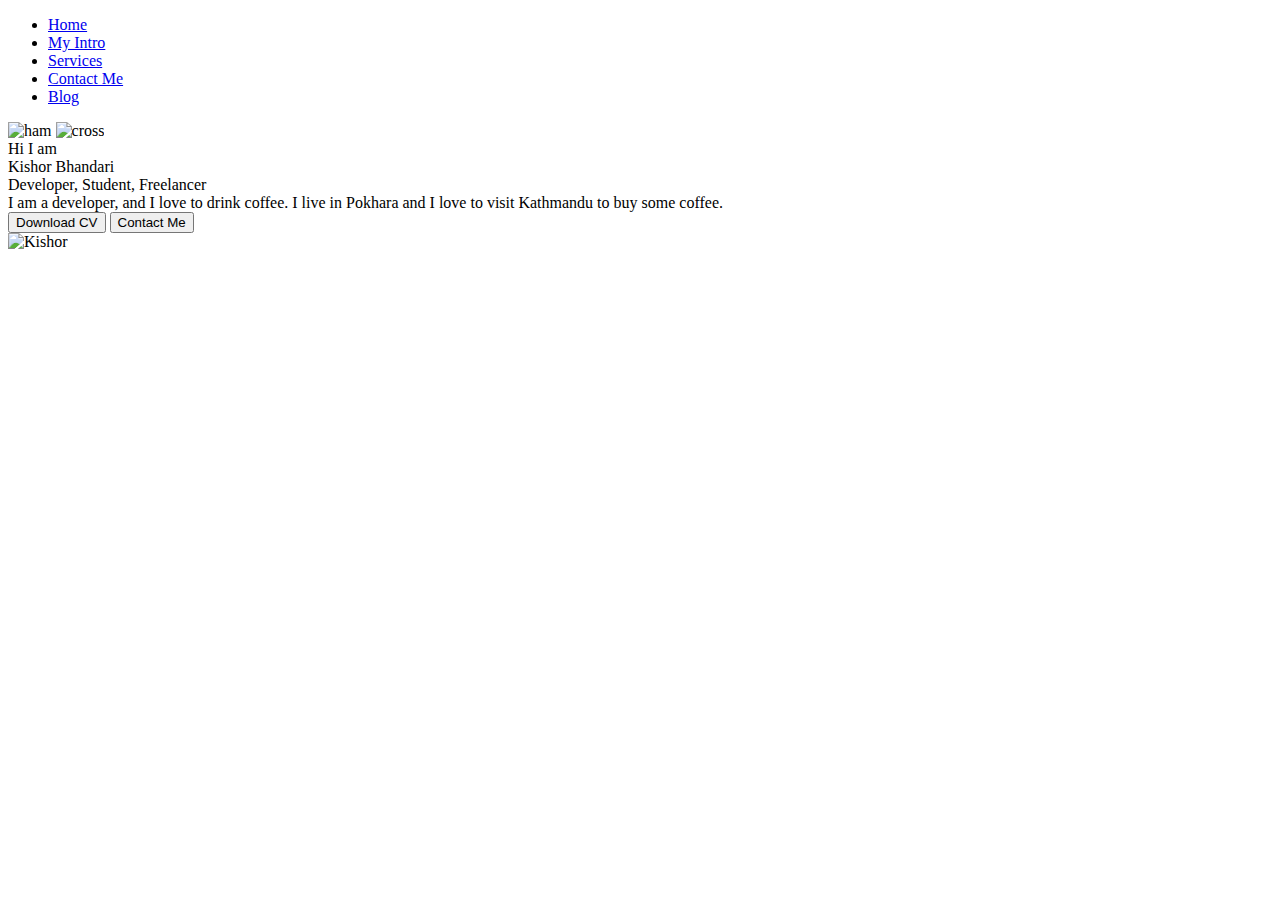
==== index.html @ a3498ae1 "Add files via upload" ====
<!DOCTYPE html>
<html lang="en">
<head>
	<meta charset="UTF-8">
    <meta http-equiv="X-UA-Compatible" content="IE=edge">
	<meta name="viewport" content="width-device-width, initial-scale=1.8">
	<title>Document</title>
    <link rel="stylesheet" href="style.css">
</head>
<body>
    <div class="container">
    <div class="sidebar sidebarGo">
        <nav>
            <ul>
                <li><a href="index.html">Home</a></li>
                <li><a href="intro.html">My Intro</a></li>
                <li><a href="services.html">Services</a></li>
                <li><a href="contact.html">Contact Me</a></li>
                <li><a href="blog.html">Blog</a></li>
            </ul>
        </nav>
    </div>
    <div class="main">
        <div class="hamburger">
            <img class="ham" src="ham.png" alt="ham" width="23">
            <img class="cross" src="cross.png" alt="cross" width="23">
        </div>
        <div class="infocontainer">
            <div class="devInfo">
            <div class="hello">Hi I am</div>
                <div class="name">Kishor Bhandari</div>
                <div class="about">Developer, Student, Freelancer</div>
                <div class="moreabout">I am a developer, and I love to drink coffee. I live in Pokhara and I love to visit Kathmandu to buy some coffee.</div>
                <div class="buttons">
                    <a href="cv.txt" target="blank">
                    <button>Download CV </button></a>
                    <a href="contact.html"><button>Contact Me</button></a>
                    </div>
            </div>
            <div class="devPic"><img src="dev.png" alt="Kishor"></div>
    </div>
    </div>
    <script src="script.js"></script>
</body>
</html>
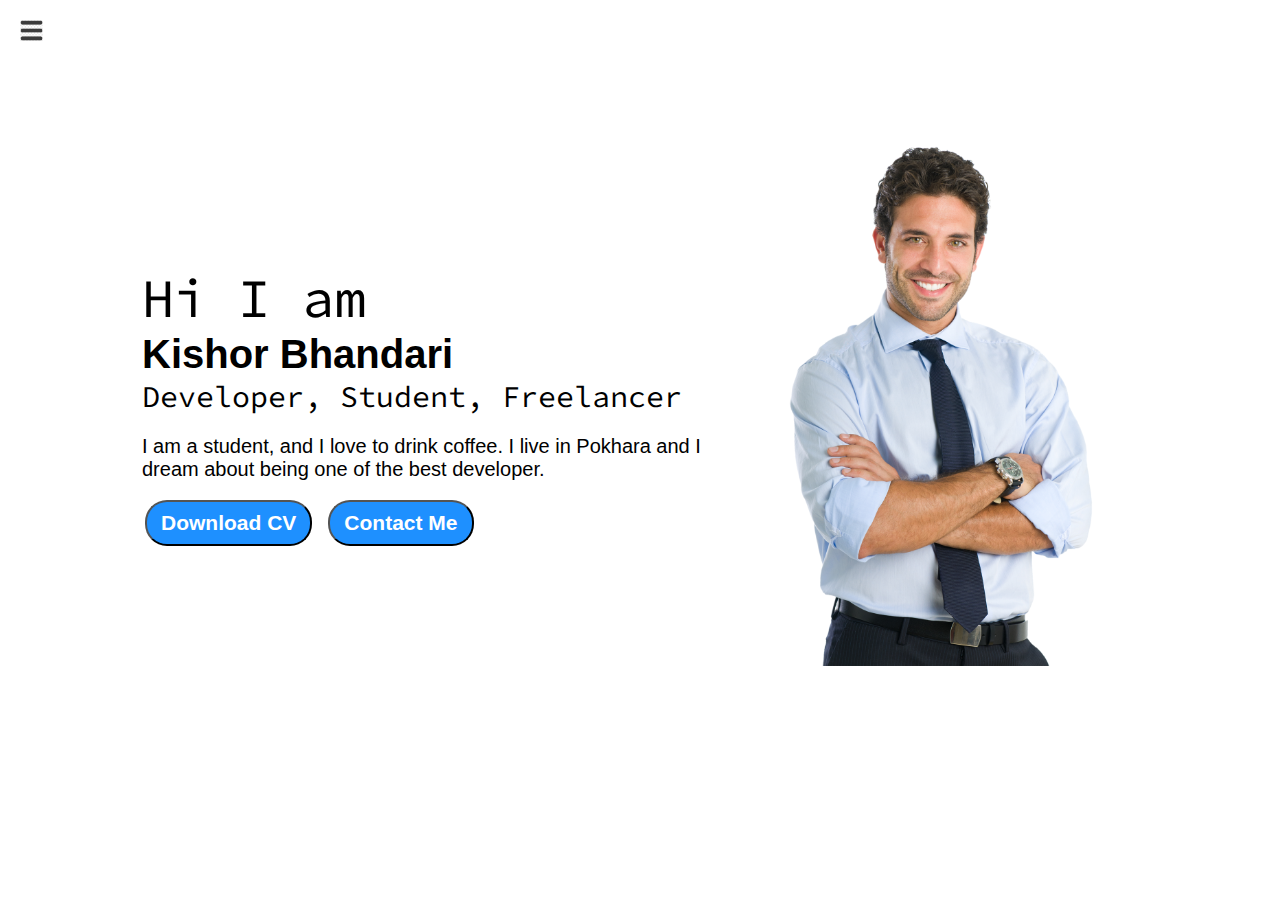
==== commit aeeee1bc: "Update index.html" ====
--- a/index.html
+++ b/index.html
@@ -30,7 +30,7 @@
             <div class="hello">Hi I am</div>
                 <div class="name">Kishor Bhandari</div>
                 <div class="about">Developer, Student, Freelancer</div>
-                <div class="moreabout">I am a developer, and I love to drink coffee. I live in Pokhara and I love to visit Kathmandu to buy some coffee.</div>
+                <div class="moreabout">I am a student, and I love to drink coffee. I live in Pokhara and I dream about being one of the best developer.</div>
                 <div class="buttons">
                     <a href="cv.txt" target="blank">
                     <button>Download CV </button></a>
@@ -42,4 +42,4 @@
     </div>
     <script src="script.js"></script>
 </body>
-</html>+</html>
--- a/style.css
+++ b/style.css
@@ -0,0 +1,258 @@
+@import url('https://fonts.googlrapis.com/css2?family=fira+Sans&display=swap');
+@import url('https://fonts.googleapis.com/css2?family=Source+Code+Pro:wght@300&display=swap');
+
+* {
+    margin-block: 0;
+    padding: 0;
+}
+
+.sidebar {
+    position:absolute;
+    background-color: rgb(177, 175, 175);
+    font-family: 'Fira sans', sans-serif;
+    height: 100vh;
+    transition: transform 0.3s ease-in;
+}
+
+.sidebar nav {
+    padding:44px;
+}
+
+.sidebar nav li {
+    list-style: none;
+    font-size: 30px;
+    padding: 33px 0;
+}
+
+.sidebar nav li a {
+    text-decoration: none;
+    color: black;
+}
+
+.main {
+    /*background-color: yellow;*/
+    width: 90vw;
+    align-self: center;
+}
+
+.container {
+    display: flex;
+
+}
+
+.infocontainer {
+    /* background-color: rgb(202, 9, 128);*/
+    height: 58vh;
+    width: 80vw;
+    margin: 144px auto;
+    display: flex;
+    justify-content: space-around;
+}
+
+.devInfo {
+    display: flex;
+    justify-content: center;
+    flex-direction: column;
+    font-family: 'Source Code Pro', monospace;
+    padding: 70px;
+}
+
+.hello {
+    font-size: 54px;
+}
+
+.name {
+    font-size: 40px;
+    font-weight: bold;
+    font-family: 'Fira sans', sans-serif;
+}
+
+.about {
+    font-size: 30px;
+}
+
+.moreabout {
+    font-size: 20px;
+    margin-top: 20px;
+    font-family: 'Fira sans', sans-serif;
+}
+
+.buttons {
+    padding-top: 19px;
+}
+
+.buttons button {
+    padding: 9px 14px;
+    border-radius: 22px;
+    color: white;
+    background-color: dodgerblue;
+    font-weight: bold;
+    font-size: 21px;
+    margin: 0 3px;
+    cursor: pointer;
+}
+
+.buttons button:hover {
+    color: dodgerblue;
+    background-color: white;
+}
+
+.devPic img {
+    height: 58vh;
+}
+
+.contactform {
+    font-family: 'Fira sans', sans-serif;
+    padding: 0 34px;
+    margin: 88px 0px 88px 88px;
+    align-content: center;
+}
+
+.contactform h1 {
+    font-family: 'Source Code Pro', monospace;
+    padding: 12px 0;
+}
+
+.mb-3 {
+    padding: 8px 0;
+    display: flex;
+    flex-direction: column;
+    font-weight: bold;
+}
+
+/*.contactform form div {
+    padding: 8px 0;
+    display: flex;
+    flex-direction: column;
+}*/
+
+.mb-2 {
+    padding: 8px 0;
+    display: flex;
+    flex-direction: column;
+    padding-bottom: 9px;
+    font-weight: bold;
+}
+
+#butn {
+    padding-top: 12px;
+}
+
+#butn button {
+    padding: 5px 7px;
+    border-radius: 22px;
+    color: white;
+    background-color: dodgerblue;
+    font-weight: bold;
+    font-size: 18px;
+    margin: 0 3px;
+    cursor: pointer;
+}
+
+#butn button:hover {
+    color: dodgerblue;
+    background-color: white;
+}
+
+
+#emailHelp {
+    font-size: 13px;
+    color: midnightblue;
+    margin: 0 5px;
+}
+
+.blogitem {
+    margin: 20px;
+    font-family: 'Fira sans', sans-serif;
+
+}
+.blogcontainer{
+    margin:88px 0px 88px 88px;
+    align-content: center;
+}
+
+.blogcontainer h1 {
+    font-family: 'Fira sans', sans-serif;
+    margin: 23px;
+}
+
+.blogitem p {
+    font-family: 'Source Code Pro', monospace;
+}
+
+#tope {
+    padding-top: 12px;
+}
+
+#tope button {
+    padding: 7px 7px;
+    border-radius: 22px;
+    color: white;
+    background-color: dodgerblue;
+    font-weight: bold;
+    font-size: 13px;
+    margin: 0 3px;
+    cursor: pointer;
+}
+
+#tope button:hover {
+    color: dodgerblue;
+    background-color: white;
+}
+
+.main-2 {
+    padding-top: 22px;
+    margin:88px 0px 88px 88px;
+}
+
+.main-2 p {
+    padding-top: 12px;
+}
+
+/* Basic styling for the progress element */
+progress {
+    width: 100%;
+    height: 20px;
+    border: 1px solid #ccc;
+    border-radius: 5px;
+    overflow: hidden;
+}
+
+/* Styling for the progress bar inside the progress element */
+progress::-webkit-progress-bar {
+    background-color: #f2f2f2;
+    border-radius: 5px;
+}
+
+/* Styling for the progress value inside the progress bar */
+progress::-webkit-progress-value {
+    background-color: #4caf50;
+    border-radius: 5px;
+}
+
+.hamburger {
+    position: absolute ;
+    cursor:pointer;
+    top: 10px;
+    left: 10px;
+}
+.ham{
+    margin-top: 10px;
+    margin-left: 10px;
+}
+.cross{
+    margin-left: 175px ;
+    margin-top: 10px;
+}
+
+
+/*@media (max-width:1250px) {
+    *{background-color: red;}}*/
+
+
+
+.sidebarGo {
+        transform: translate(-443px, 0px);
+        position: absolute;
+    }
+    
